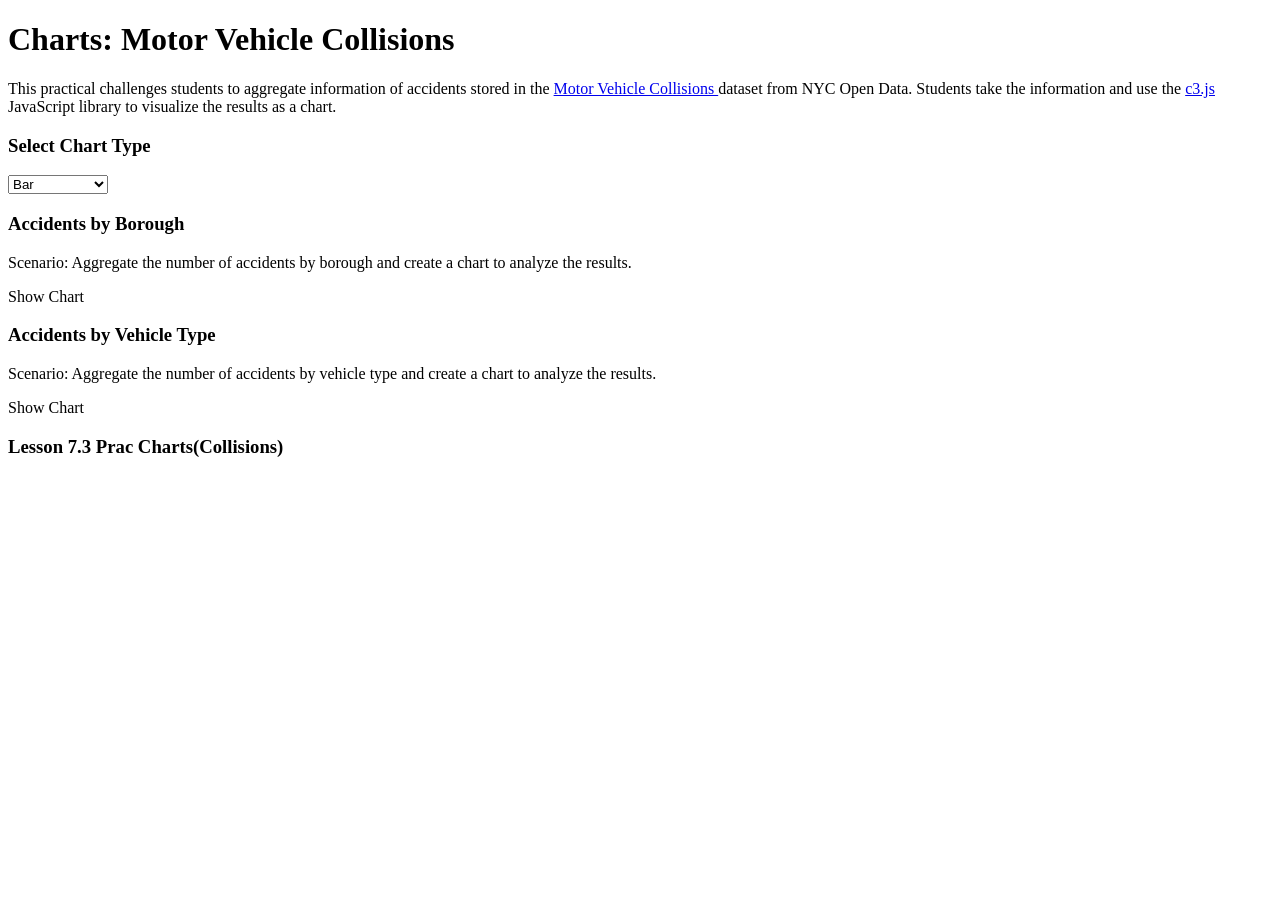
==== index.html @ 30b768f0 "ss" ====
<!DOCTYPE html>
<html>
  <!-- This program will help you produce CHARTS of different types to represent information from the data available. We will use two JavaScript libraries, D3 and C3.

  D3 is "Data-Driven Documents". It is a JS library for producing dynamic, interactive data visualizations in web browsers using HTML and CSS. 

  C3 is a D3-based reusable library to create charts. D3 helps to display them on a web page. C3 needs D3 in order to work.

  Files needed are c3.css, c3.js and d3.js (compatible versions)
    -->
  <head>
    <meta charset="utf-8">
    <meta name="viewport" content="width=device-width">
    <title>7.3 Prac Charts(collisions)</title>
    <!-- Import libraries and link files  -->
    <link href="style.css" rel="stylesheet" type="text/css"/>
    <link href="c3.css" rel="stylesheet" type="text/css" />
    <script src="c3.js"></script>
    <script src="d3.js"></script>
    <script src="helper.js"></script>  
    <script src="script.js"></script>
   </head>
  
  <body onload="init()">
    <div id="banner" class="container center">
      <h1> Charts: Motor Vehicle Collisions </h1>
    </div>
    <div class="container subbanner">
      <div>
        <p>This practical challenges students to aggregate information of accidents stored in the <a href="https://data.cityofnewyork.us/Public-Safety/Motor-Vehicle-Collisions-Crashes/h9gi-nx95" target="_blank"> Motor Vehicle Collisions </a> dataset from NYC Open Data. Students take the information and use the <a href="https://c3js.org/">c3.js</a> JavaScript library to visualize the results as a chart.</p>
       </div>
    </div>
    <div class="container">
      <div id="panel">
        
        <div class="card">
          <h3>Select Chart Type</h3>
          <select id="chartType" style="width:100px;">
            <option value="bar">Bar</option>
            <option value="pie">Pie</option>
          </select>
        </div>
        
        <div class="card">
          <h3>Accidents by Borough</h3>
          <p><span class="highlight">Scenario:</span> Aggregate the number of accidents by borough and create a chart to analyze the results.</p>
          <a class="button" onclick="accidentsByBorough()"> Show Chart </a>
        </div>
        
        <div class="card">
          <h3>Accidents by Vehicle Type</h3>
          <p><span class="highlight">Scenario:</span> Aggregate the number of accidents by vehicle type and create a chart to analyze the results.</p>
          <a class="button" onclick="accidentsByVehicle()"> Show Chart </a>
        </div>
      </div>
      
      <div class="card">
       <div id="chart"></div> <!-- div for chart -->
      </div>
    </div>

    <div id="footer" class="container center">
      <h3>Lesson 7.3 Prac Charts(Collisions)</h3>
    </div>  
  </body>
</html>
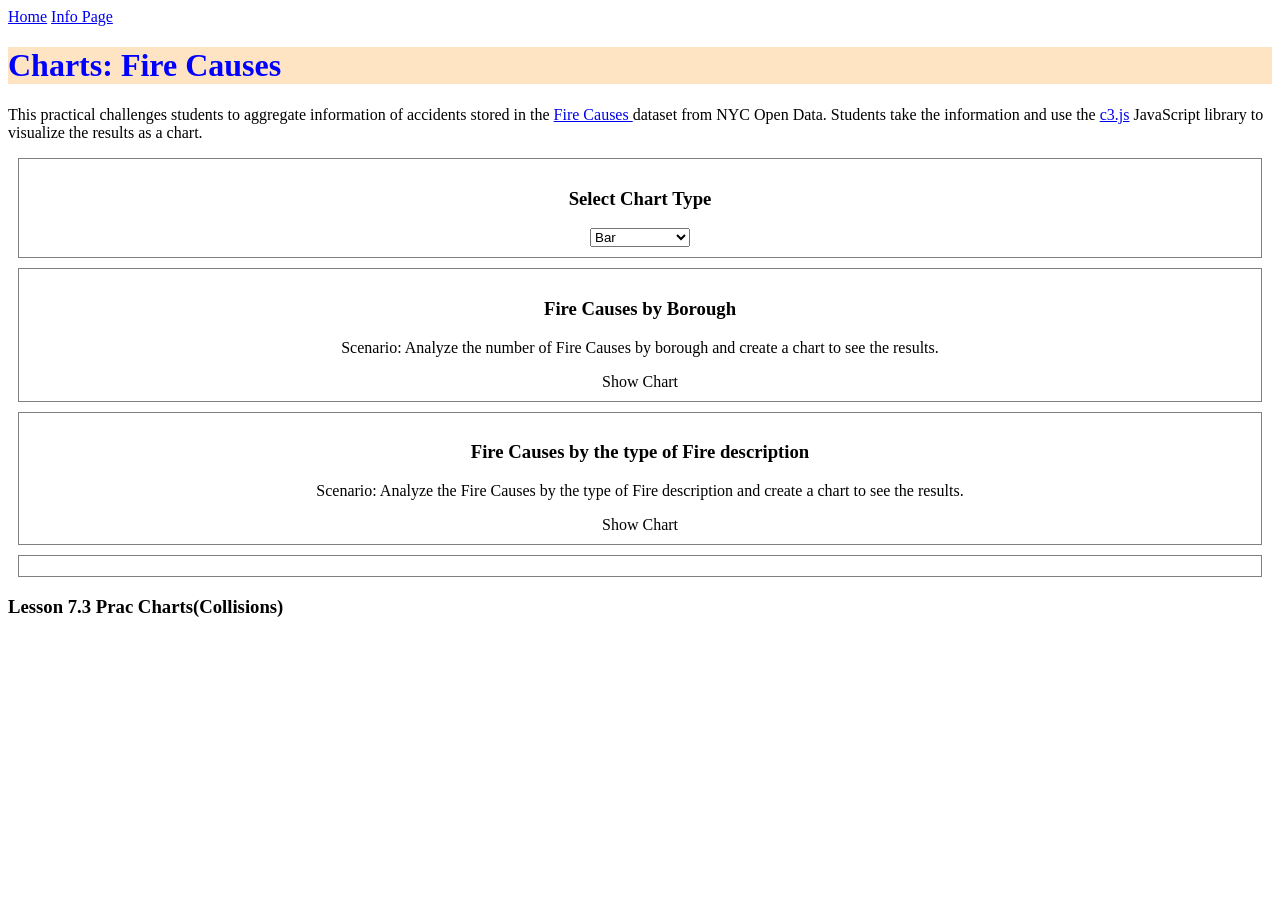
==== commit 89e94e7c: "ss" ====
--- a/index.html
+++ b/index.html
@@ -11,7 +11,7 @@
   <head>
     <meta charset="utf-8">
     <meta name="viewport" content="width=device-width">
-    <title>7.3 Prac Charts(collisions)</title>
+    <title> NYC open DataSet Project( Fire Causes) </title>
     <!-- Import libraries and link files  -->
     <link href="style.css" rel="stylesheet" type="text/css"/>
     <link href="c3.css" rel="stylesheet" type="text/css" />
@@ -20,14 +20,18 @@
     <script src="helper.js"></script>  
     <script src="script.js"></script>
    </head>
+   <nav class="container" id="nav">
+      <a href="index.html">Home</a>
+        <a href="InfoPage.html">Info Page</a>
+   </nav>
   
   <body onload="init()">
     <div id="banner" class="container center">
-      <h1> Charts: Motor Vehicle Collisions </h1>
+      <h1> Charts:  Fire Causes  </h1>
     </div>
     <div class="container subbanner">
       <div>
-        <p>This practical challenges students to aggregate information of accidents stored in the <a href="https://data.cityofnewyork.us/Public-Safety/Motor-Vehicle-Collisions-Crashes/h9gi-nx95" target="_blank"> Motor Vehicle Collisions </a> dataset from NYC Open Data. Students take the information and use the <a href="https://c3js.org/">c3.js</a> JavaScript library to visualize the results as a chart.</p>
+        <p>This practical challenges students to aggregate information of accidents stored in the <a href="https://data.cityofnewyork.us/Public-Safety/Bureau-of-Fire-Investigations-Fire-Causes/ii3r-svjz/about_data" target="_blank"> Fire Causes </a> dataset from NYC Open Data. Students take the information and use the <a href="https://c3js.org/">c3.js</a> JavaScript library to visualize the results as a chart.</p>
        </div>
     </div>
     <div class="container">
@@ -42,23 +46,25 @@
         </div>
         
         <div class="card">
-          <h3>Accidents by Borough</h3>
-          <p><span class="highlight">Scenario:</span> Aggregate the number of accidents by borough and create a chart to analyze the results.</p>
-          <a class="button" onclick="accidentsByBorough()"> Show Chart </a>
+          <h3>Fire Causes  by Borough</h3>
+          <p><span class="highlight">Scenario:</span> Analyze the number of Fire Causes  by borough and create a chart to see the results.</p>
+          <a class="button" onclick="FireCausesByBorough()"> Show Chart </a>
         </div>
         
         <div class="card">
-          <h3>Accidents by Vehicle Type</h3>
-          <p><span class="highlight">Scenario:</span> Aggregate the number of accidents by vehicle type and create a chart to analyze the results.</p>
-          <a class="button" onclick="accidentsByVehicle()"> Show Chart </a>
+          <h3> Fire Causes by the type of Fire description </h3>
+          <p><span class="highlight">Scenario:</span> Analyze the  Fire Causes by the type of Fire description and create a chart to see the results.</p>
+          <a class="button" onclick="FireCausesByDescription()"> Show Chart </a>
         </div>
       </div>
+  
       
       <div class="card">
        <div id="chart"></div> <!-- div for chart -->
       </div>
     </div>
-
+ <div id="result" class="container"></div>
+        <div id="output" class="container"></div>
     <div id="footer" class="container center">
       <h3>Lesson 7.3 Prac Charts(Collisions)</h3>
     </div>  
--- a/style.css
+++ b/style.css
@@ -0,0 +1,17 @@
+#banner{
+    color :blue;
+    background-color: bisque;
+}
+.card{
+    flex:1;
+     margin:10px;
+     padding:10px;
+    border:1px solid gray;
+     text-align:center;
+}
+.banner{
+  justify-content: center;
+  align-items: center;
+  background-color: aqua;
+  color: cornflowerblue;
+}
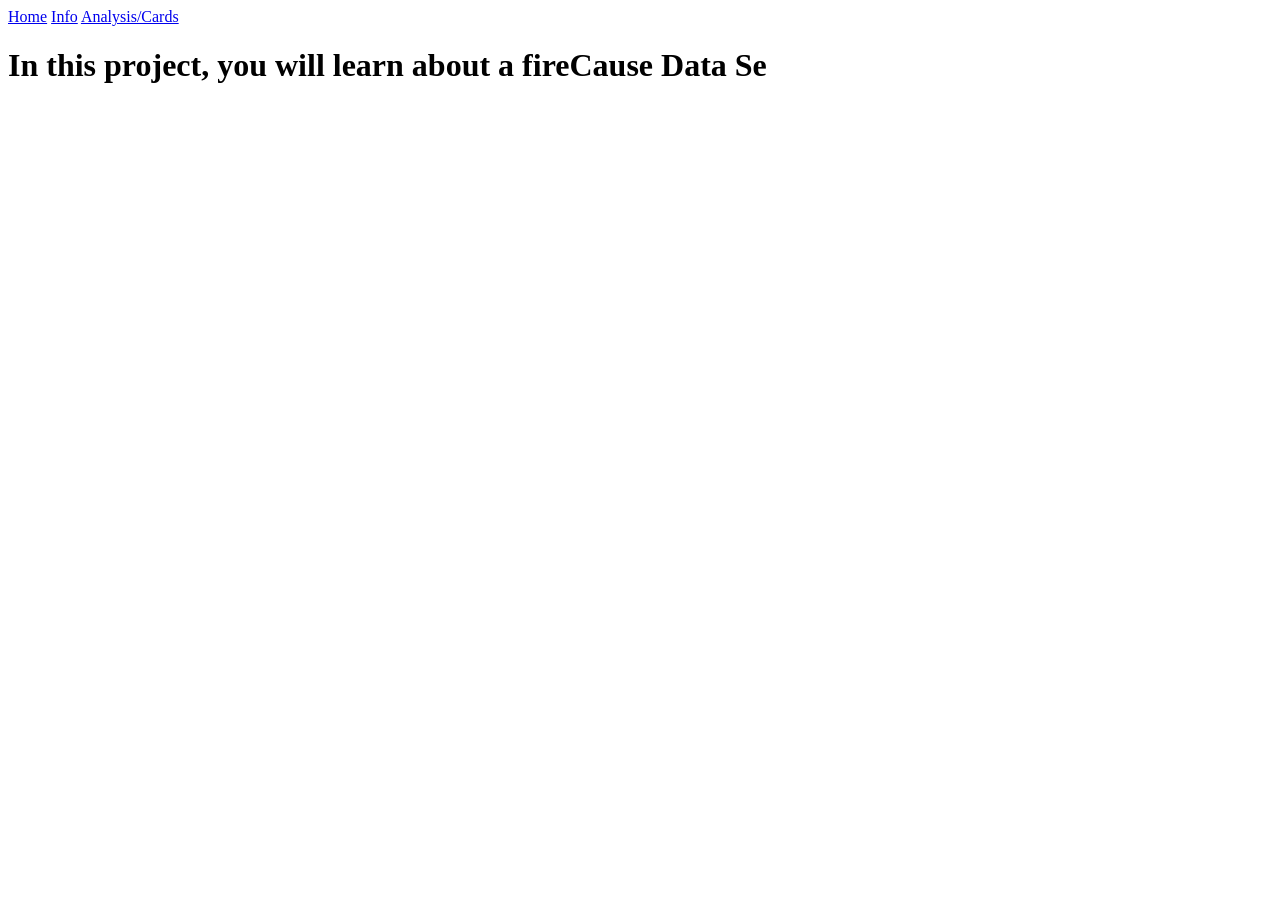
==== commit d1bf71de: "ss" ====
--- a/index.html
+++ b/index.html
@@ -22,51 +22,17 @@
    </head>
    <nav class="container" id="nav">
       <a href="index.html">Home</a>
-        <a href="InfoPage.html">Info Page</a>
+        <a href="InfoPage.html">Info</a>
+        <a href="analysis.html"> Analysis/Cards</a>
    </nav>
+  <div>
+    <h1>In this project, you will learn about a fireCause Data Se</h1>
+  </div>
   
-  <body onload="init()">
-    <div id="banner" class="container center">
-      <h1> Charts:  Fire Causes  </h1>
-    </div>
-    <div class="container subbanner">
-      <div>
-        <p>This practical challenges students to aggregate information of accidents stored in the <a href="https://data.cityofnewyork.us/Public-Safety/Bureau-of-Fire-Investigations-Fire-Causes/ii3r-svjz/about_data" target="_blank"> Fire Causes </a> dataset from NYC Open Data. Students take the information and use the <a href="https://c3js.org/">c3.js</a> JavaScript library to visualize the results as a chart.</p>
-       </div>
-    </div>
-    <div class="container">
-      <div id="panel">
-        
-        <div class="card">
-          <h3>Select Chart Type</h3>
-          <select id="chartType" style="width:100px;">
-            <option value="bar">Bar</option>
-            <option value="pie">Pie</option>
-          </select>
-        </div>
-        
-        <div class="card">
-          <h3>Fire Causes  by Borough</h3>
-          <p><span class="highlight">Scenario:</span> Analyze the number of Fire Causes  by borough and create a chart to see the results.</p>
-          <a class="button" onclick="FireCausesByBorough()"> Show Chart </a>
-        </div>
-        
-        <div class="card">
-          <h3> Fire Causes by the type of Fire description </h3>
-          <p><span class="highlight">Scenario:</span> Analyze the  Fire Causes by the type of Fire description and create a chart to see the results.</p>
-          <a class="button" onclick="FireCausesByDescription()"> Show Chart </a>
-        </div>
-      </div>
   
-      
-      <div class="card">
-       <div id="chart"></div> <!-- div for chart -->
-      </div>
-    </div>
  <div id="result" class="container"></div>
         <div id="output" class="container"></div>
     <div id="footer" class="container center">
-      <h3>Lesson 7.3 Prac Charts(Collisions)</h3>
     </div>  
   </body>
 </html>
--- a/style.css
+++ b/style.css
@@ -1,17 +1,29 @@
 #banner{
     color :blue;
-    background-color: bisque;
+    background-color: pink
 }
 .card{
-    flex:1;
-     margin:10px;
-     padding:10px;
-    border:1px solid gray;
-     text-align:center;
+  flex:1;
+  margin:10px;
+  padding:10px;
+  border:1px solid gray;
+  text-align:center;
 }
 .banner{
   justify-content: center;
   align-items: center;
   background-color: aqua;
   color: cornflowerblue;
+}
+.button{
+  text-decoration:none;
+  background-color:blue;
+  color:white;
+  border-radius:4px;
+  padding:6px;
+  box-shadow:2px 2px 2px black;
+}
+.p{
+
+  color: red;
 }
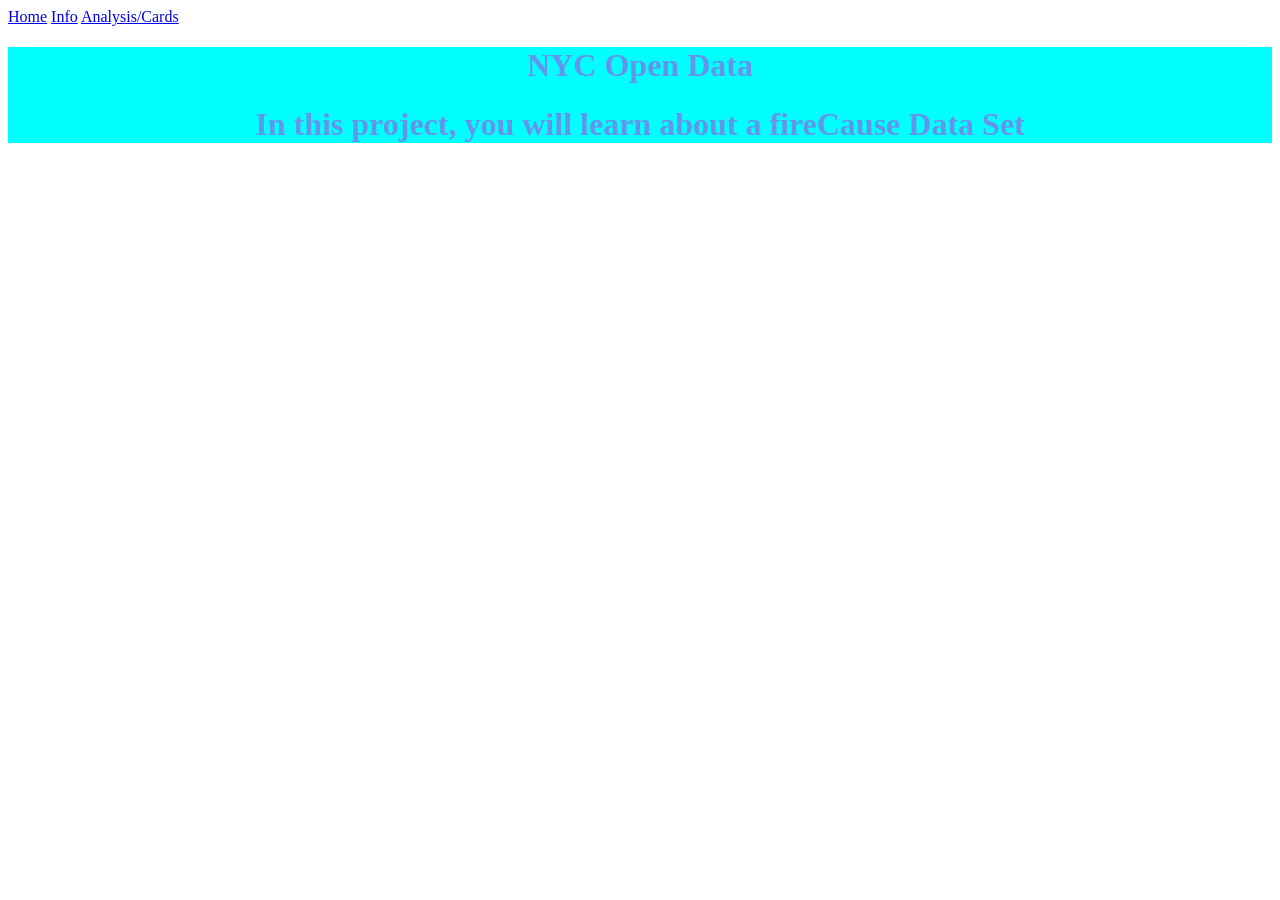
==== commit a113e309: "ss" ====
--- a/index.html
+++ b/index.html
@@ -24,9 +24,12 @@
       <a href="index.html">Home</a>
         <a href="InfoPage.html">Info</a>
         <a href="analysis.html"> Analysis/Cards</a>
+        <div class="banner container"> 
    </nav>
-  <div>
-    <h1>In this project, you will learn about a fireCause Data Se</h1>
+    <div class="banner container"> 
+  <div style="text-align:center">
+          <h1>NYC Open Data</h1>
+    <h1>In this project, you will learn about a fireCause Data Set </h1>
   </div>
   
   
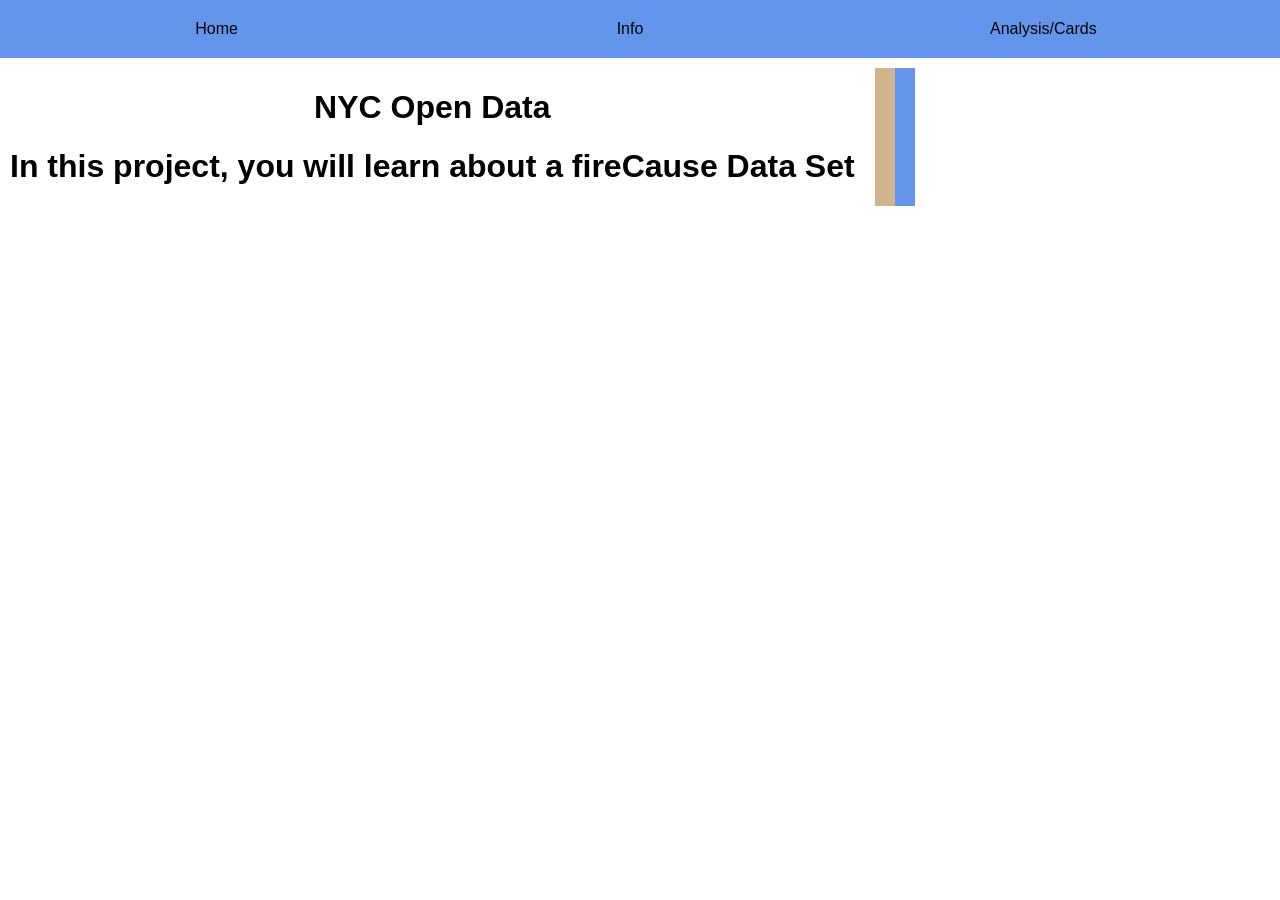
==== commit 92740a51: "ss" ====
--- a/index.html
+++ b/index.html
@@ -20,6 +20,7 @@
     <script src="helper.js"></script>  
     <script src="script.js"></script>
    </head>
+   <body>
    <nav class="container" id="nav">
       <a href="index.html">Home</a>
         <a href="InfoPage.html">Info</a>
--- a/style.css
+++ b/style.css
@@ -1,19 +1,80 @@
+html,body{
+  margin:0 auto;
+  font-family:Arial;
+}
+input[type=text]{
+  width: 300px;
+  height:25px;
+  text-align:right;
+  border: 2px solid purple;
+  border-radius: 4px;
+}
+.container{
+  display:flex;
+  padding:10px;
+  flex-wrap:wrap;
+}
+.center{
+  justify-content:center;
+  align-items:center;
+}
+
+nav{
+  background-color:cornflowerblue;
+}
+nav a{
+  color:black;
+  padding:10px;
+  flex:1;
+  text-decoration:none;
+  text-align:center;
+}
+nav a:hover{
+  color:white;
+}
+.subbanner{
+  background-color:rgb(200,225,255);
+}
 #banner{
-    color :blue;
-    background-color: pink
+  background-color:blue;
+  color:white;
 }
+#footer{
+  background-color:cornflowerblue;
+  color:white;
+  /*position:fixed;*/
+  left: 0;
+  right: 0;
+  bottom:0px;
+}
+ #leftPanel{
+   flex:1;
+   max-height:600px;;
+   overflow-y:scroll;
+ }
 .card{
   flex:1;
   margin:10px;
   padding:10px;
   border:1px solid gray;
   text-align:center;
+  background-color: beige;
 }
-.banner{
-  justify-content: center;
-  align-items: center;
-  background-color: aqua;
-  color: cornflowerblue;
+#map{
+  flex:1;
+  width:90%;
+  margin-top:100px;
+  height:400px;  /* Required for Leaflet map */  
+  border-radius:10px;
+  box-shadow:2px 2px 2px black;
+  background-color:silver;
+}
+.highlight{
+  font-style:italic;
+  color:blue;
+}
+.heading{
+  font-weight:bold;
 }
 .button{
   text-decoration:none;
@@ -22,8 +83,41 @@
   border-radius:4px;
   padding:6px;
   box-shadow:2px 2px 2px black;
+  cursor: pointer;
 }
-.p{
+.button:hover{
+  background-color:cornflowerblue;
+}
+.movie h3, .movie p{
+  font-size:18pt;
+}
+.divider{
+  clear:both;
+}
 
-  color: red;
+.left{
+  float:left;
+  margin:20px;
+  box-shadow:2px 2px 2px gray;  
+}
+.movie h3{
+  font-style: italic;
+}
+#output{
+  background-color: tan;
+}
+.fitted{
+  max-width:200px;
+  min-width:200px;
+  border-radius:5px;  
+  box-shadow:2px 2px 2px gray;
+}
+#results{
+  min-width:100%;
+  text-align:center;
+  font-weight: bold;
+  border: solid 2px red;
+  background-color:yellow;
+  padding: 3px;
+  border-radius: 25px;
 }
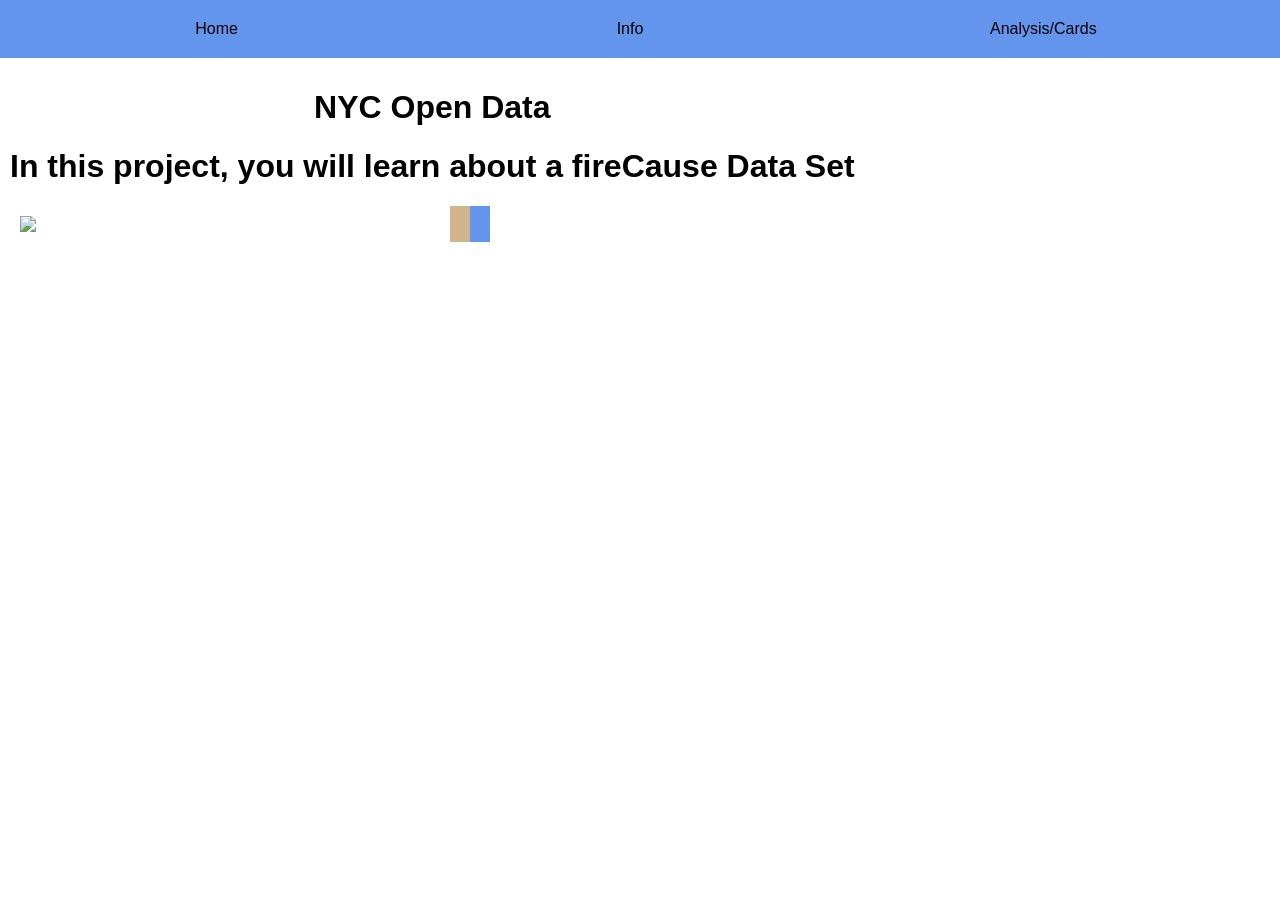
==== commit 0892998d: "ss" ====
--- a/index.html
+++ b/index.html
@@ -32,9 +32,10 @@
           <h1>NYC Open Data</h1>
     <h1>In this project, you will learn about a fireCause Data Set </h1>
   </div>
-  
-  
- <div id="result" class="container"></div>
+  <div class="container">
+    <img src="https://media-cldnry.s-nbcnews.com/image/upload/t_fit-1500w,f_auto,q_auto:best/newscms/2020_49/3433568/201205-new-york-church-fire-mn-1120.jpg" width="400">
+</div>
+<div id="result" class="container"></div>
         <div id="output" class="container"></div>
     <div id="footer" class="container center">
     </div>  
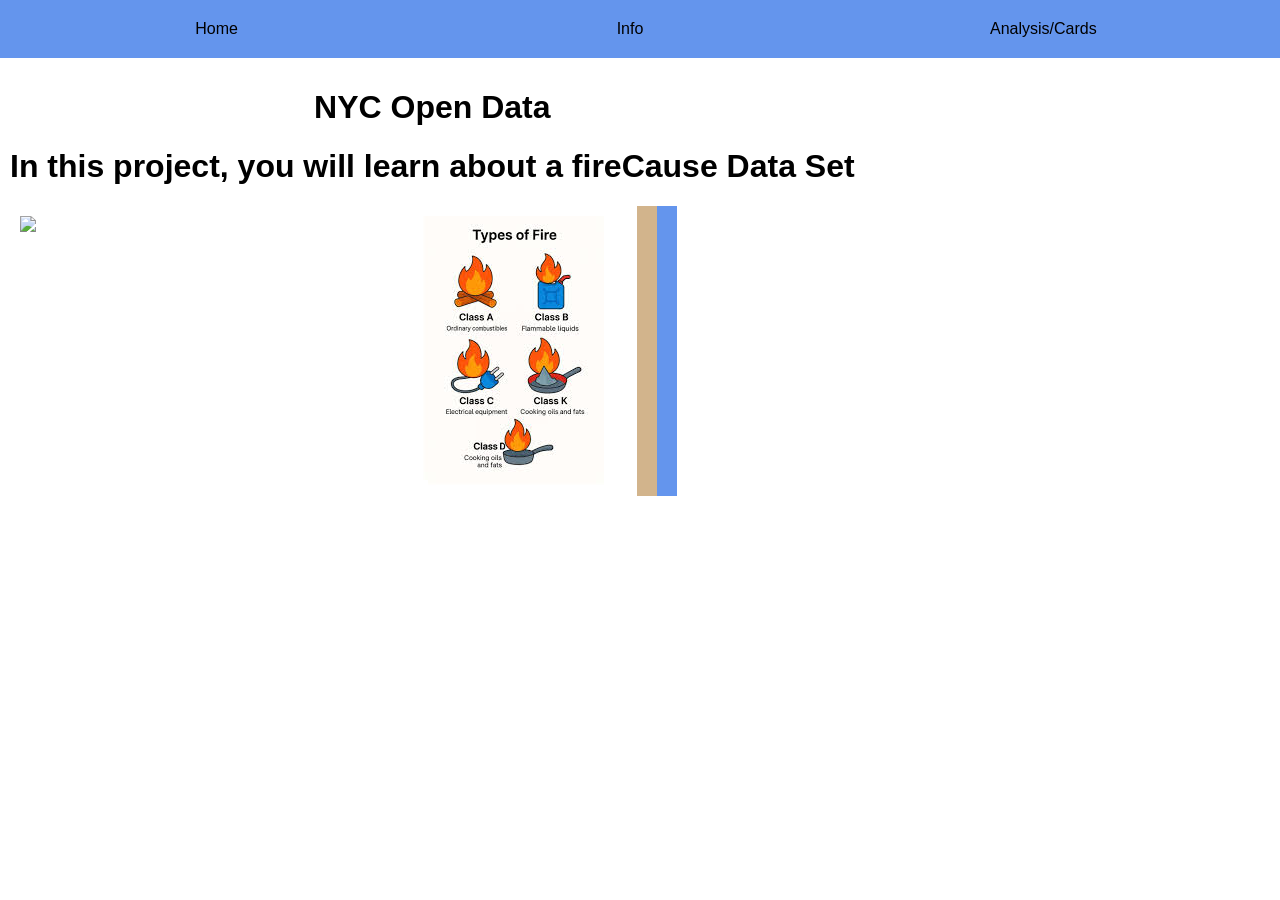
==== commit b75b59b2: "ss" ====
--- a/index.html
+++ b/index.html
@@ -34,7 +34,9 @@
   </div>
   <div class="container">
     <img src="https://media-cldnry.s-nbcnews.com/image/upload/t_fit-1500w,f_auto,q_auto:best/newscms/2020_49/3433568/201205-new-york-church-fire-mn-1120.jpg" width="400">
-</div>
+    <img src="fireimage1.jpg">
+  </div>
+
 <div id="result" class="container"></div>
         <div id="output" class="container"></div>
     <div id="footer" class="container center">
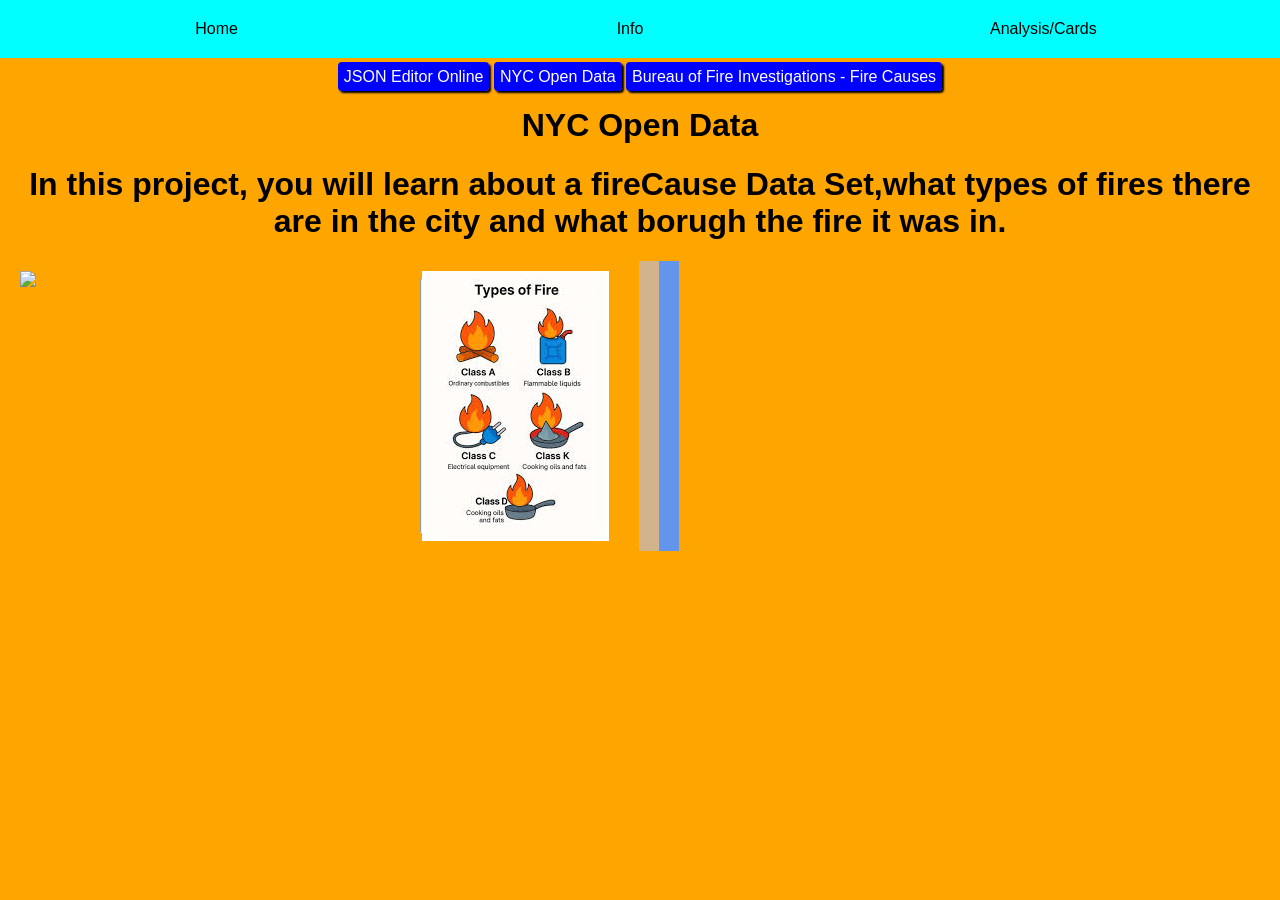
==== commit a1b96a35: "ss" ====
--- a/index.html
+++ b/index.html
@@ -29,13 +29,19 @@
    </nav>
     <div class="banner container"> 
   <div style="text-align:center">
+     <a class="button" target="_blank" href="https://jsoneditoronline.org/"> JSON Editor Online</a>
+          <a class="button" href="https://opendata.cityofnewyork.us/" target="_blank">NYC Open Data</a> 
+           <a class="button" target="_blank" href="https://data.cityofnewyork.us/Public-Safety/Bureau-of-Fire-Investigations-Fire-Causes/ii3r-svjz/about_data">Bureau of Fire Investigations - Fire Causes
+</a>
           <h1>NYC Open Data</h1>
-    <h1>In this project, you will learn about a fireCause Data Set </h1>
+    <h1>In this project, you will learn about a fireCause Data Set,what types of fires there are in the city and what borugh the fire it was in. </h1>
   </div>
   <div class="container">
     <img src="https://media-cldnry.s-nbcnews.com/image/upload/t_fit-1500w,f_auto,q_auto:best/newscms/2020_49/3433568/201205-new-york-church-fire-mn-1120.jpg" width="400">
+    <hr>
     <img src="fireimage1.jpg">
   </div>
+
 
 <div id="result" class="container"></div>
         <div id="output" class="container"></div>
--- a/style.css
+++ b/style.css
@@ -1,6 +1,7 @@
 html,body{
   margin:0 auto;
   font-family:Arial;
+  background-color:orange
 }
 input[type=text]{
   width: 300px;
@@ -20,7 +21,7 @@
 }
 
 nav{
-  background-color:cornflowerblue;
+  background-color: aqua;
 }
 nav a{
   color:black;
@@ -30,7 +31,7 @@
   text-align:center;
 }
 nav a:hover{
-  color:white;
+  color:red;
 }
 .subbanner{
   background-color:rgb(200,225,255);
